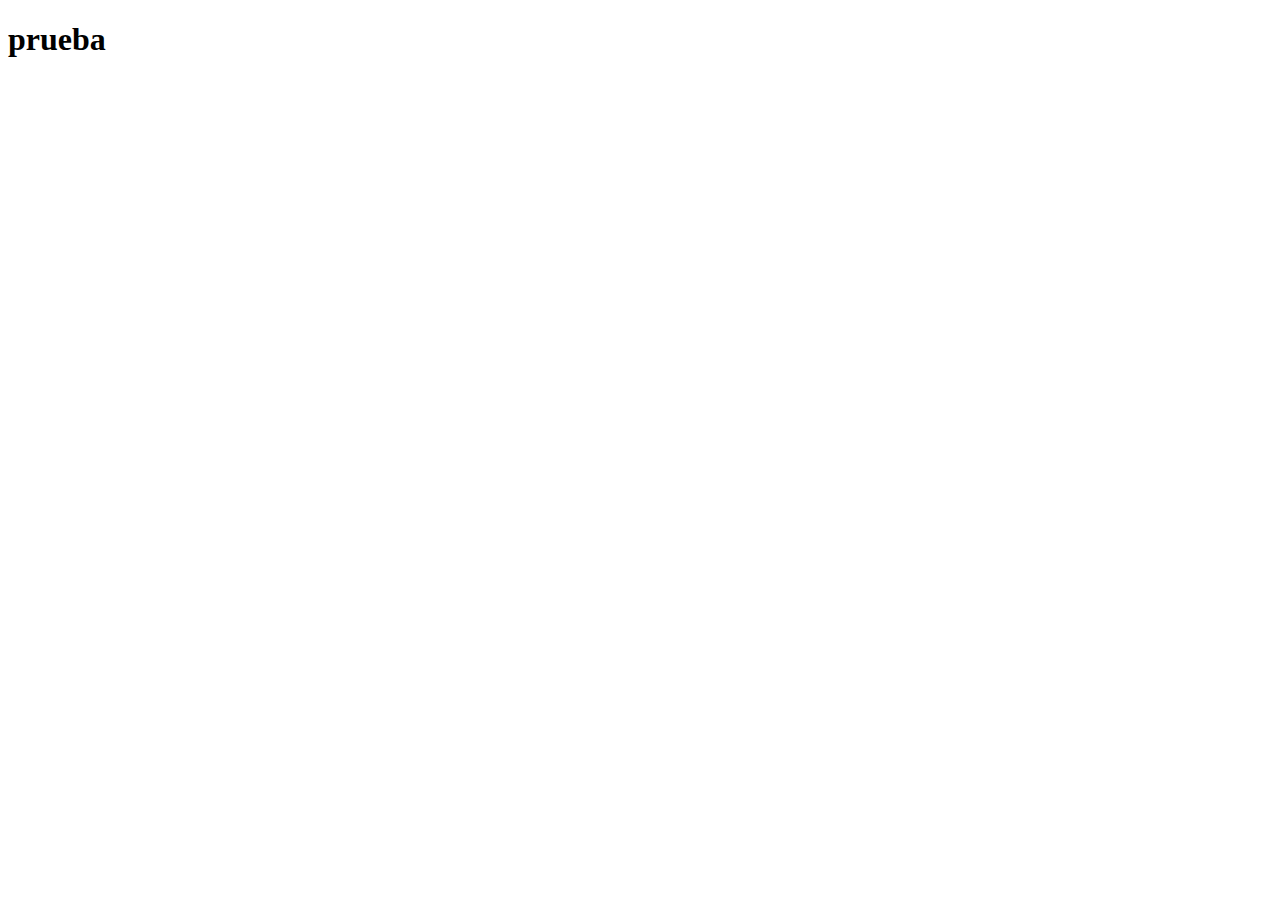
==== cv.html @ 2f3885fe "prueba" ====
<!DOCTYPE html>
<html lang="en">
<head>
    <meta charset="UTF-8">
    <meta http-equiv="X-UA-Compatible" content="IE=edge">
    <meta name="viewport" content="width=, initial-scale=1.0">
    <title>Document</title>
</head>
<body>
    <h1>
        prueba
    </h1>
</body>
</html>
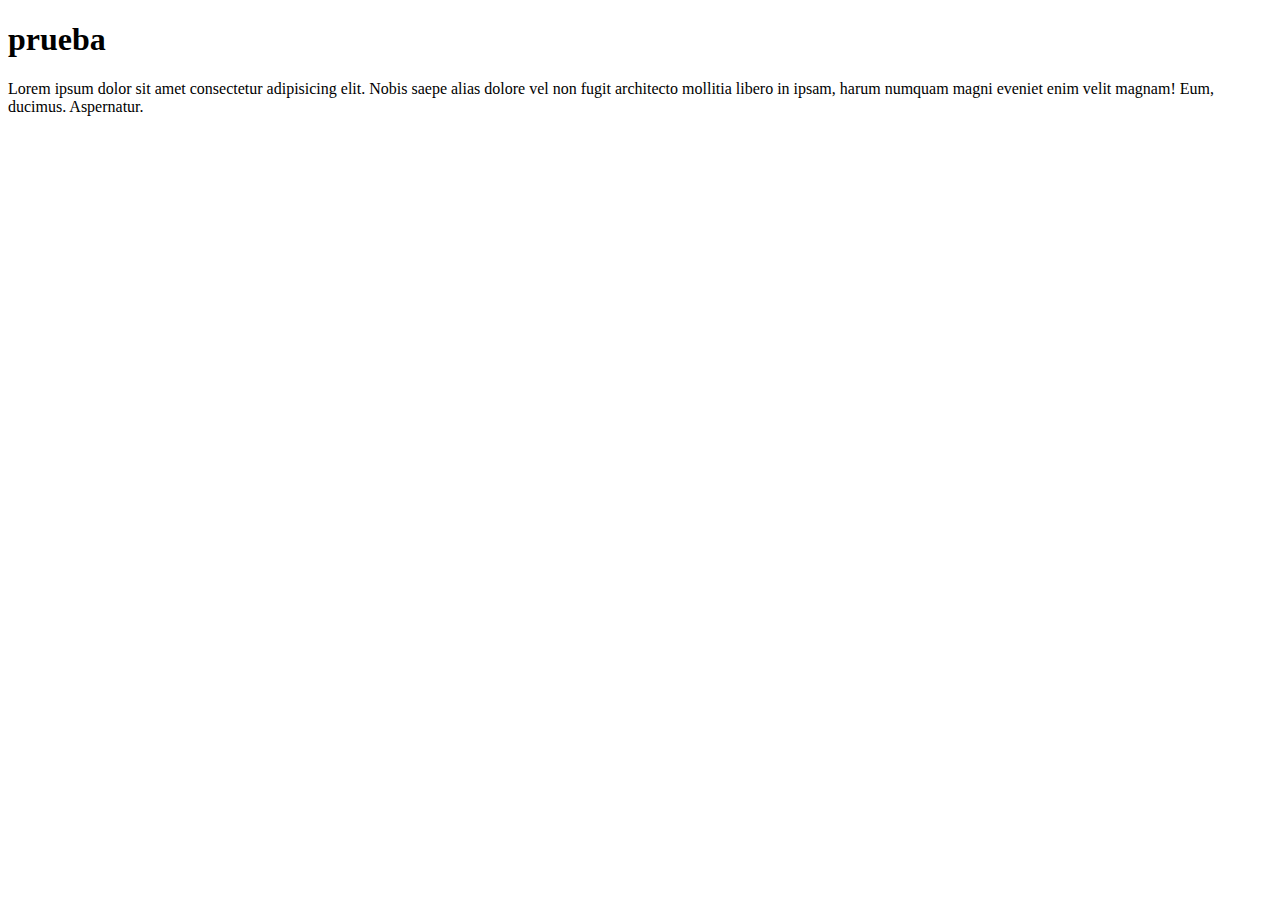
==== commit 3663650d: "actualice prueba" ====
--- a/cv.html
+++ b/cv.html
@@ -10,5 +10,7 @@
     <h1>
         prueba
     </h1>
+
+    <p>Lorem ipsum dolor sit amet consectetur adipisicing elit. Nobis saepe alias dolore vel non fugit architecto mollitia libero in ipsam, harum numquam magni eveniet enim velit magnam! Eum, ducimus. Aspernatur.</p>
 </body>
 </html>